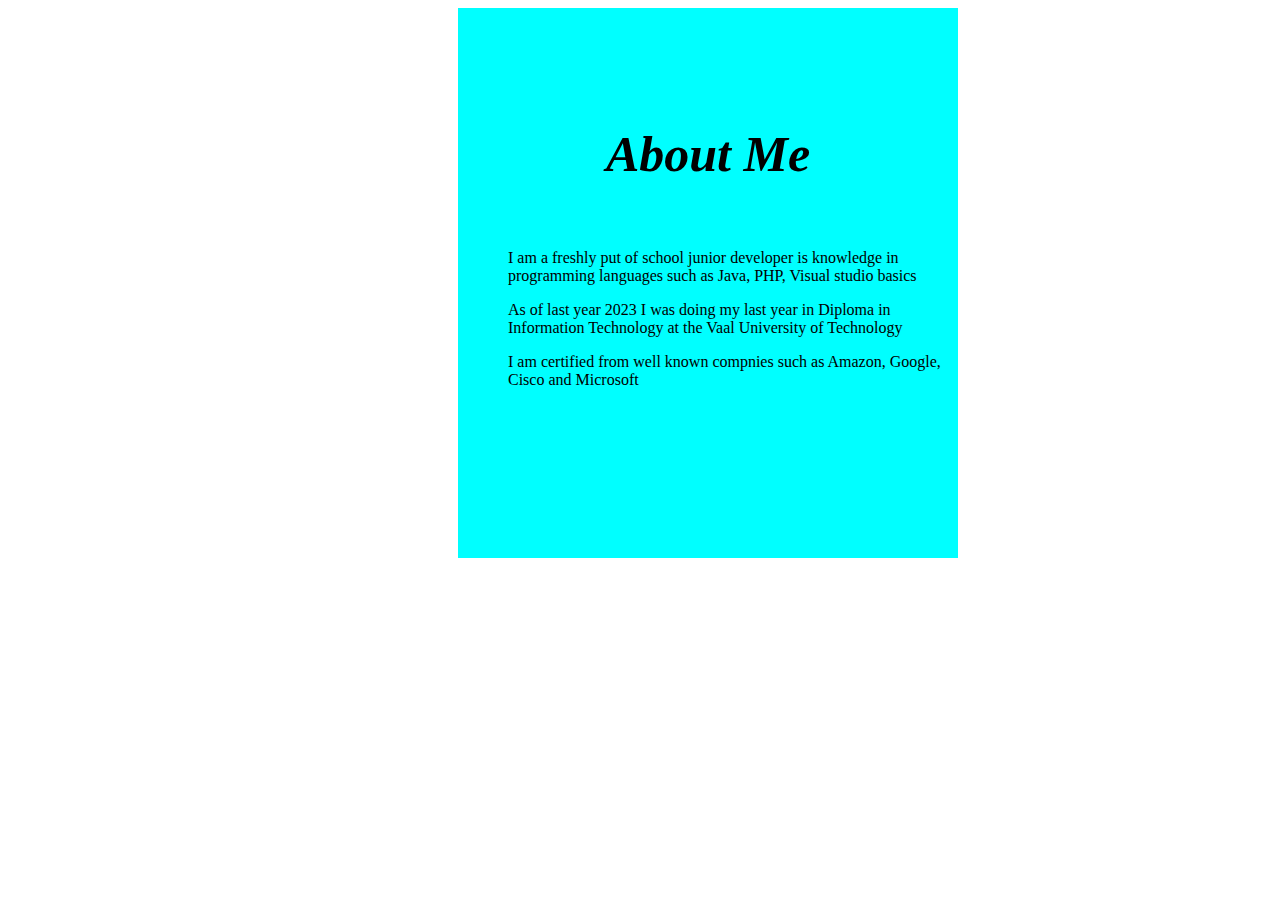
==== aboutMe.html @ b7c4a303 "Add files via upload" ====
<!DOCTYPE html>
<html lang="en">
  <head>
    <meta charset="UTF-8" />
    <meta name="viewport" content="width=device-width, initial-scale=1.0" />
    <title>About MANDILAKHE</title>
    <link rel="stylesheet" href="style2.css" />
  </head>
  <body>

    <div class="aboutMe">
      <h4 style="text-align: center; font-size: 50px"><i>About Me</i></h4>

      <p style="margin-left: 50px;">I am a freshly put of school junior developer is knowledge in programming languages such as Java, PHP, Visual studio basics</p>
      <p style="margin-left: 50px;">As of last year 2023 I was doing my last year in Diploma in Information Technology at the Vaal University of Technology</p>
      <p style="margin-left: 50px;">I am certified from well known compnies such as Amazon, Google, Cisco and Microsoft</p>

    </div>
  </body>
</html>
---- style2.css ----
.topnav {
  background-color: #fdf0d5;
  position: fixed;
  top: 0;
  left: 0;
  width: 100%;
}

.topnav a {
  float: right;
  color: #003049;
  text-align: center;
  padding: 14px 16px;
  text-decoration: none;
  font-size: 17px;
}

.topnav a:hover {
  background-color: #ddd;
  color: black;
}

.topnav a.active {
  background-color: #669bbc;
  color: white;
}

.logo {
  width: 50px;
  height: 30px;
  padding-top: 5px;
  padding-left: 5px;
}

.video-intro {
  padding-top: 10px;
  width: 100%;
  height: 570px;
}

#video {
  width: 100%;
  height: 650px;
  object-fit: cover;
  position: absolute;
  left: 0;
  top: 0;
  z-index: -1;
}
.hero-text {
  text-align: center;
  position: absolute;
  top: 50%;
  left: 50%;
  transform: translate(-50%, -50%);
  color: rgb(255, 255, 255);
  font-family:"jersey";
}
.text-pic {
  margin-top: 50px;
  width: 100%;
  height: 300px;
  display: inline-flex;
  justify-content: space-between;
  align-items: center;
}

#pic {
  width: 500px;
}

#pic img {
  height: 200px;
  width: 200px;
  border-radius: 50px;
}

.fa {
  padding: 20px;
  font-size: 30px;
  width: 50px;
  text-align: center;
  text-decoration: none;
}

.fa:hover {
  opacity: 0.7;
}

.fa-facebook {
  background: #3b5998;
  color: white;
}

.fa-twitter {
  background: #55acee;
  color: white;
}

.google-map {
  background-color: #a22522;
  width: 500px;
  height: 300px;
  border-radius: 50px;
  overflow: hidden;
  position: absolute;
  top: 970px;
  right: 0;
}

.google-map iframe {
  height: 100%;
  width: 100%;
}

.aboutMe {
  background-color: aqua;
  width: 500px;
  height: 500px;
  padding-top: 50px;
  margin-left: 450px;
}

.contactMe {
  background-color: aqua;
  width: 500px;
  height: 500px;
  padding-top: 50px;
  margin-left: 450px;
}
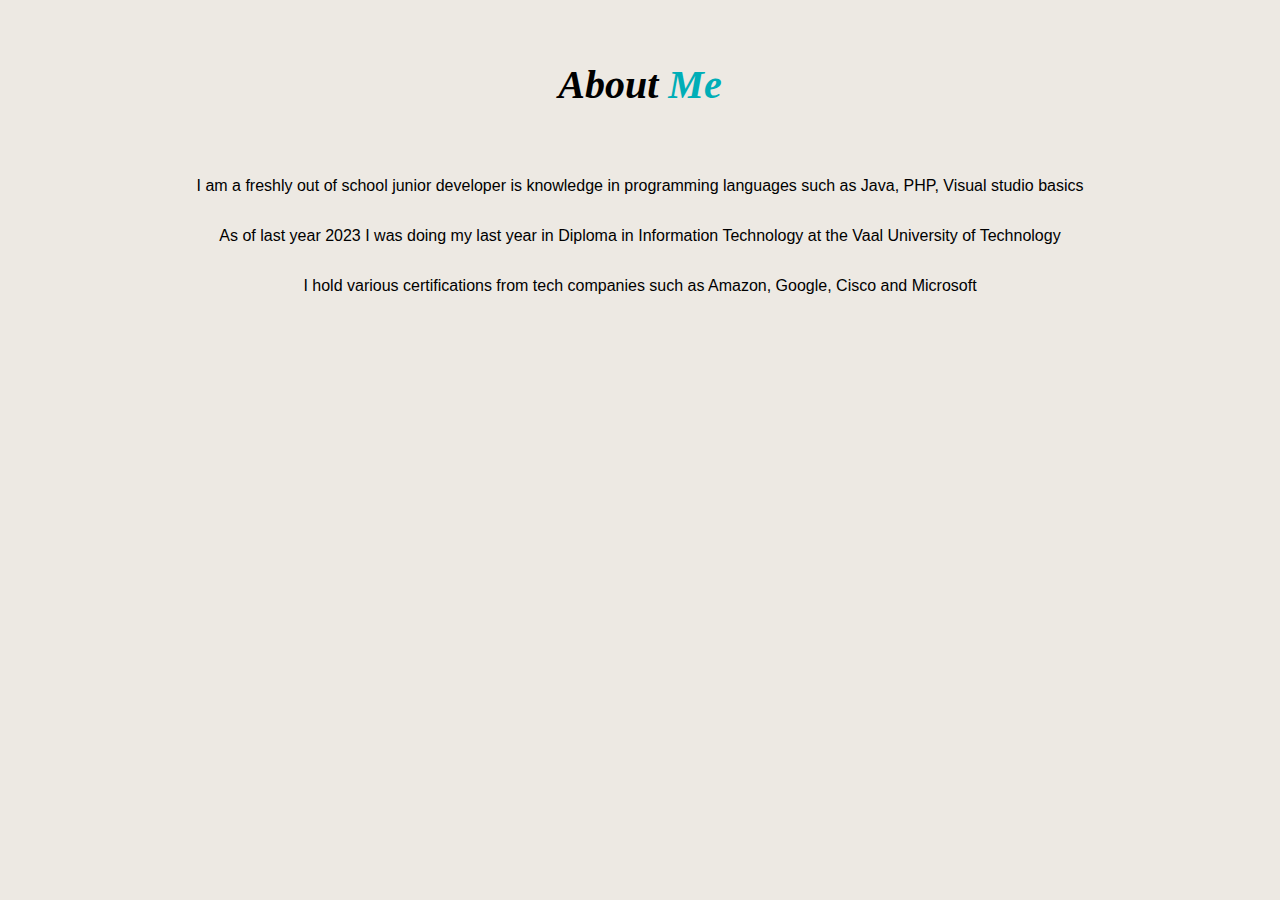
==== commit 88b36f53: "a lot of changes are made in order for the site to be more pleasing to the eye" ====
--- a/aboutMe.html
+++ b/aboutMe.html
@@ -1,20 +1,31 @@
-<!DOCTYPE html>
-<html lang="en">
-  <head>
-    <meta charset="UTF-8" />
-    <meta name="viewport" content="width=device-width, initial-scale=1.0" />
-    <title>About MANDILAKHE</title>
-    <link rel="stylesheet" href="style2.css" />
-  </head>
-  <body>
-
-    <div class="aboutMe">
-      <h4 style="text-align: center; font-size: 50px"><i>About Me</i></h4>
-
-      <p style="margin-left: 50px;">I am a freshly put of school junior developer is knowledge in programming languages such as Java, PHP, Visual studio basics</p>
-      <p style="margin-left: 50px;">As of last year 2023 I was doing my last year in Diploma in Information Technology at the Vaal University of Technology</p>
-      <p style="margin-left: 50px;">I am certified from well known compnies such as Amazon, Google, Cisco and Microsoft</p>
-
-    </div>
-  </body>
-</html>
+<!DOCTYPE html>
+<html lang="en">
+  <head>
+    <meta charset="UTF-8" />
+    <meta name="viewport" content="width=device-width, initial-scale=1.0" />
+    <title>About MANDILAKHE</title>
+    <link rel="stylesheet" href="style2.css" />
+  </head>
+  <body>
+    <div class="aboutMe">
+      <h4 style="text-align: center; font-family: cursive; font-size: 40px">
+        <i
+          ><strong>About <span class="surname">Me</span></strong></i
+        >
+      </h4>
+
+      <p>
+        I am a freshly out of school junior developer is knowledge in
+        programming languages such as Java, PHP, Visual studio basics
+      </p>
+      <p>
+        As of last year 2023 I was doing my last year in Diploma in Information
+        Technology at the Vaal University of Technology
+      </p>
+      <p>
+        I hold various certifications from tech companies such as Amazon,
+        Google, Cisco and Microsoft
+      </p>
+    </div>
+  </body>
+</html>
--- a/style2.css
+++ b/style2.css
@@ -1,130 +1,186 @@
-.topnav {
-  background-color: #fdf0d5;
-  position: fixed;
-  top: 0;
-  left: 0;
-  width: 100%;
-}
-
-.topnav a {
-  float: right;
-  color: #003049;
-  text-align: center;
-  padding: 14px 16px;
-  text-decoration: none;
-  font-size: 17px;
-}
-
-.topnav a:hover {
-  background-color: #ddd;
-  color: black;
-}
-
-.topnav a.active {
-  background-color: #669bbc;
-  color: white;
-}
-
-.logo {
-  width: 50px;
-  height: 30px;
-  padding-top: 5px;
-  padding-left: 5px;
-}
-
-.video-intro {
-  padding-top: 10px;
-  width: 100%;
-  height: 570px;
-}
-
-#video {
-  width: 100%;
-  height: 650px;
-  object-fit: cover;
-  position: absolute;
-  left: 0;
-  top: 0;
-  z-index: -1;
-}
-.hero-text {
-  text-align: center;
-  position: absolute;
-  top: 50%;
-  left: 50%;
-  transform: translate(-50%, -50%);
-  color: rgb(255, 255, 255);
-  font-family:"jersey";
-}
-.text-pic {
-  margin-top: 50px;
-  width: 100%;
-  height: 300px;
-  display: inline-flex;
-  justify-content: space-between;
-  align-items: center;
-}
-
-#pic {
-  width: 500px;
-}
-
-#pic img {
-  height: 200px;
-  width: 200px;
-  border-radius: 50px;
-}
-
-.fa {
-  padding: 20px;
-  font-size: 30px;
-  width: 50px;
-  text-align: center;
-  text-decoration: none;
-}
-
-.fa:hover {
-  opacity: 0.7;
-}
-
-.fa-facebook {
-  background: #3b5998;
-  color: white;
-}
-
-.fa-twitter {
-  background: #55acee;
-  color: white;
-}
-
-.google-map {
-  background-color: #a22522;
-  width: 500px;
-  height: 300px;
-  border-radius: 50px;
-  overflow: hidden;
-  position: absolute;
-  top: 970px;
-  right: 0;
-}
-
-.google-map iframe {
-  height: 100%;
-  width: 100%;
-}
-
-.aboutMe {
-  background-color: aqua;
-  width: 500px;
-  height: 500px;
-  padding-top: 50px;
-  margin-left: 450px;
-}
-
-.contactMe {
-  background-color: aqua;
-  width: 500px;
-  height: 500px;
-  padding-top: 50px;
-  margin-left: 450px;
-}
+body {
+  background: #ede9e3;
+}
+
+header {
+  background: #ede9e3;
+  display: flex;
+  justify-content: space-around;
+  position: absolute;
+  top: 0;
+  left: 0;
+  width: 100%;
+  height: 70px;
+  z-index: 1;
+}
+
+ul {
+  display: flex;
+  list-style-type: none;
+}
+li {
+  padding: 0.5rem;
+}
+li a {
+  color: #00aeb7;
+  font-family: nunito, sans-serif;
+  text-decoration: none;
+  font-size: 20px;
+  padding: 14px 16px;
+}
+
+header a:hover {
+  background-color: #ddd;
+  color: black;
+}
+
+header a.active {
+  background-color: #324ba6;
+  color: white;
+}
+
+.logo {
+  width: 50px;
+  height: 50px;
+  padding-top: 5px;
+  padding-left: none;
+}
+
+.video-intro {
+  padding-top: 10px;
+  width: 100%;
+  height: 570px;
+}
+
+#video {
+  width: 100%;
+  height: 650px;
+  object-fit: cover;
+  position: absolute;
+  left: 0;
+  top: 0;
+  z-index: -1;
+}
+.hero-text {
+  text-align: center;
+  position: absolute;
+  top: 50%;
+  left: 50%;
+  transform: translate(-50%, -50%);
+  color: rgb(255, 255, 255);
+  font-family: "Nunito", sans-serif;
+  font-size: 1.5rem;
+}
+.orange-text {
+  font-family: cursive;
+  color: #c9dbf4;
+}
+.text-pic {
+  margin-top: 50px;
+  width: 100%;
+  height: 300px;
+  display: inline-flex;
+  justify-content: space-between;
+  align-items: center;
+}
+
+#pic {
+  object-fit: cover;
+  width: 500px;
+  text-align: center;
+}
+.jersey-10-charted-regular {
+  font-family: "Jersey 10 Charted", sans-serif;
+  font-weight: 400;
+  font-style: normal;
+}
+
+.surname {
+  color: #00aeb7;
+}
+#pic img {
+  height: 200px;
+  width: 200px;
+  border-radius: 50px;
+}
+
+#text {
+  height: 300px;
+  width: 630px;
+  border-radius: 50px;
+}
+
+.fa {
+  padding: 20px;
+  font-size: 30px;
+  width: 50px;
+  text-align: center;
+  text-decoration: none;
+}
+
+.fa:hover {
+  opacity: 0.7;
+}
+.social-icons {
+  display: flex;
+  padding: 50px;
+}
+.fa-facebook {
+  background: #3b5998;
+  color: white;
+}
+
+.fa-twitter {
+  background: #55acee;
+  color: white;
+}
+
+.google-map {
+  background-color: #a22522;
+  width: 500px;
+  height: 300px;
+  border-radius: 50px;
+  overflow: hidden;
+  position: absolute;
+  top: 1200px;
+  right: 0;
+}
+
+.google-map iframe {
+  height: 100%;
+  width: 100%;
+}
+
+.aboutMe {
+  display: grid;
+  justify-items: center;
+}
+
+.aboutMe p {
+  font-family: PT Sans, sans-serif;
+}
+
+.submit {
+  border: none;
+  border-radius: 15px 15px 15px 15px;
+
+  outline: 0;
+  display: inline-block;
+  padding: 10px 25px;
+  color: black;
+
+  text-align: center;
+  cursor: pointer;
+  font-family: PT Sans, sans-serif;
+  border-color: #00aeb7;
+  border-style: groove;
+  background-color: #c2b3b368;
+}
+
+.contactMe {
+  background-color: aqua;
+  width: 500px;
+  height: 500px;
+  padding-top: 50px;
+  margin-left: 450px;
+}
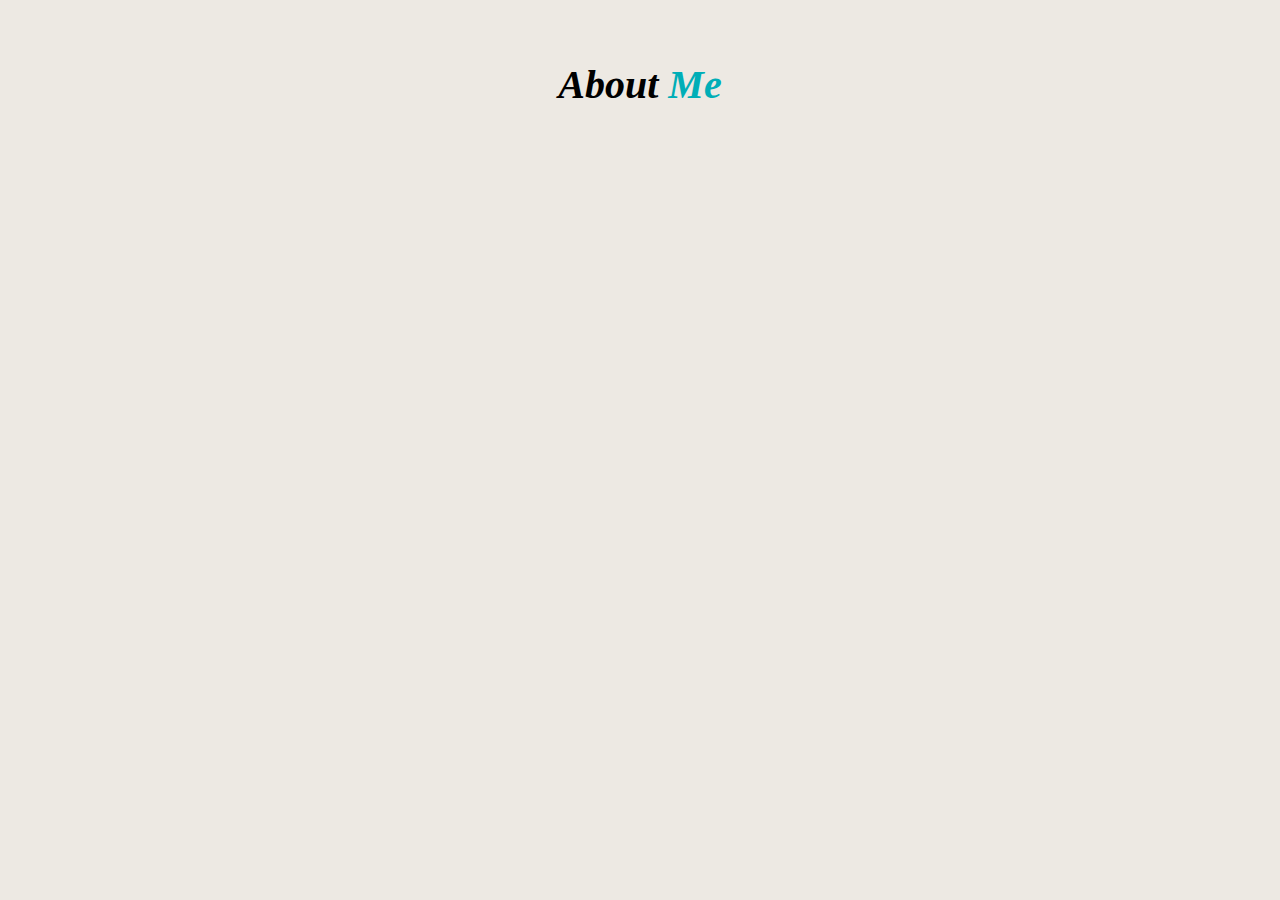
==== commit d362957b: "tried to add javascript on my site but i could only manage to make the code run on the developer con" ====
--- a/aboutMe.html
+++ b/aboutMe.html
@@ -5,27 +5,42 @@
     <meta name="viewport" content="width=device-width, initial-scale=1.0" />
     <title>About MANDILAKHE</title>
     <link rel="stylesheet" href="style2.css" />
+    <script src="./main.js"></script>
   </head>
   <body>
-    <div class="aboutMe">
+    <div class="aboutMe" id="abouME">
       <h4 style="text-align: center; font-family: cursive; font-size: 40px">
         <i
           ><strong>About <span class="surname">Me</span></strong></i
         >
       </h4>
+      <script>
+        const name = "Mandilakhe";
+        const surname = "Mangumta";
+        let bio =
+          "I am a freshly out of school junior developer is knowledge in programming languages such as Java, PHP, Visual studio basics.  As of last year 2023 I was doing my last year in Diploma in Information Technology at the Vaal University of Technology.  I hold various certifications from tech companies such as Amazon, Google, Cisco and Microsoft";
+        let projects = [
+          {
+            title: "Student Hub",
+            description:
+              "During my final year at university, I actively contributed to a group project where we successfully developed a website. My primary responsibility was on the backend, ensuring seamless user registration and login functionalities by implementing database management system. Additionally I facilitated content sharing among users and managed inventory updates for our online bookstore component.",
+          },
+        ];
+        const educationalBackground =
+          "Diploma in Information Technology, Vaal University of Technology";
 
-      <p>
-        I am a freshly out of school junior developer is knowledge in
-        programming languages such as Java, PHP, Visual studio basics
-      </p>
-      <p>
-        As of last year 2023 I was doing my last year in Diploma in Information
-        Technology at the Vaal University of Technology
-      </p>
-      <p>
-        I hold various certifications from tech companies such as Amazon,
-        Google, Cisco and Microsoft
-      </p>
+        console.log("Name:", name);
+        console.log("Surname:", surname);
+        console.log("Bio:", bio);
+        console.log("Projects:");
+        projects.forEach((project, index) => {
+          console.log(`Project ${index + 1}:`);
+          console.log("Title:", project.title);
+          console.log("Description:", project.description);
+        });
+        console.log("Educational Background:", educationalBackground);
+      </script>
+      <script src="./main.js"></script>
     </div>
   </body>
 </html>
--- a/style2.css
+++ b/style2.css
@@ -177,6 +177,10 @@
   background-color: #c2b3b368;
 }
 
+form {
+  width: 500px;
+  height: 100px;
+}
 .contactMe {
   background-color: aqua;
   width: 500px;
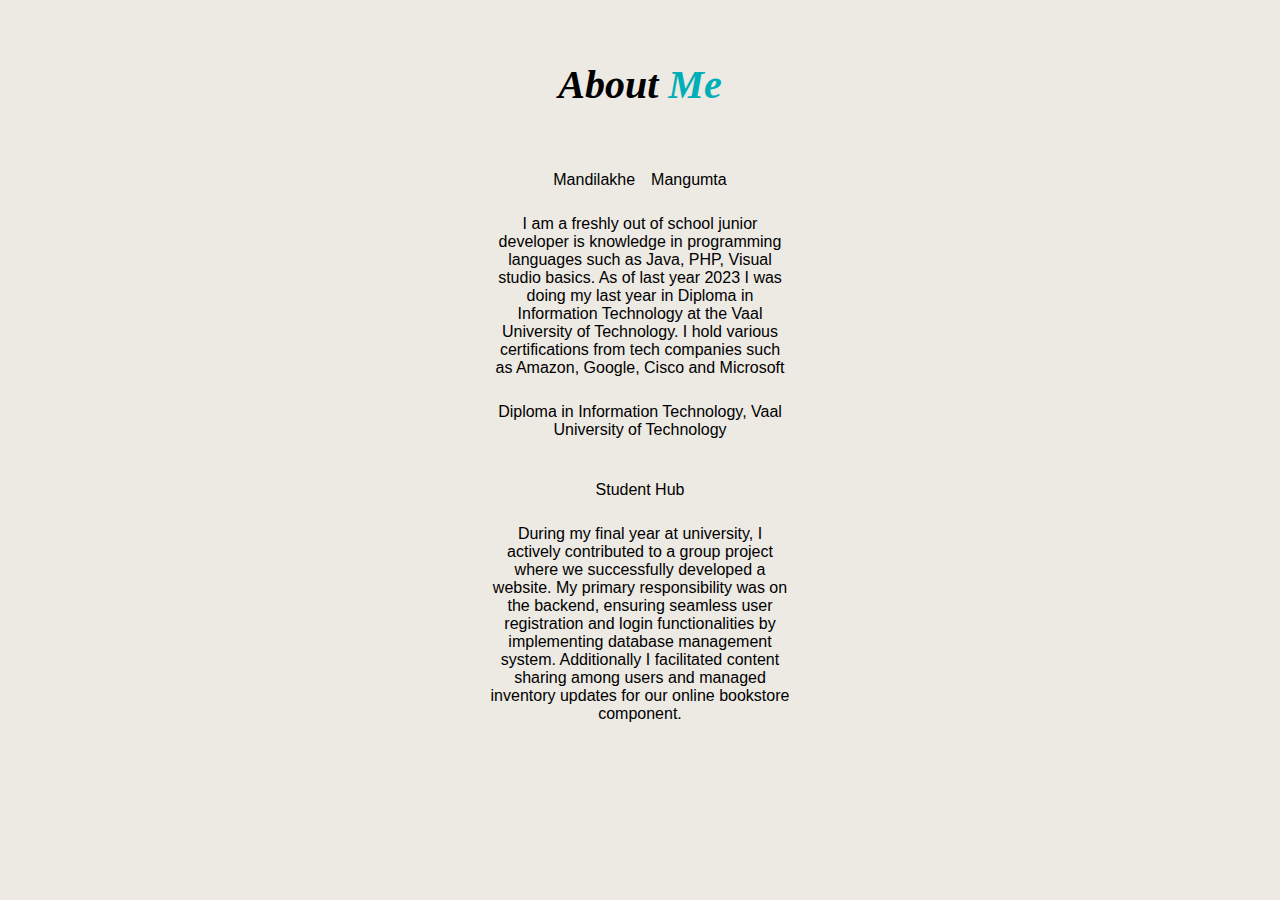
==== commit 64a00bc9: "about me page fixed" ====
--- a/aboutMe.html
+++ b/aboutMe.html
@@ -5,42 +5,24 @@
     <meta name="viewport" content="width=device-width, initial-scale=1.0" />
     <title>About MANDILAKHE</title>
     <link rel="stylesheet" href="style2.css" />
-    <script src="./main.js"></script>
   </head>
   <body>
-    <div class="aboutMe" id="abouME">
+    <div class="aboutMe">
       <h4 style="text-align: center; font-family: cursive; font-size: 40px">
         <i
           ><strong>About <span class="surname">Me</span></strong></i
         >
       </h4>
-      <script>
-        const name = "Mandilakhe";
-        const surname = "Mangumta";
-        let bio =
-          "I am a freshly out of school junior developer is knowledge in programming languages such as Java, PHP, Visual studio basics.  As of last year 2023 I was doing my last year in Diploma in Information Technology at the Vaal University of Technology.  I hold various certifications from tech companies such as Amazon, Google, Cisco and Microsoft";
-        let projects = [
-          {
-            title: "Student Hub",
-            description:
-              "During my final year at university, I actively contributed to a group project where we successfully developed a website. My primary responsibility was on the backend, ensuring seamless user registration and login functionalities by implementing database management system. Additionally I facilitated content sharing among users and managed inventory updates for our online bookstore component.",
-          },
-        ];
-        const educationalBackground =
-          "Diploma in Information Technology, Vaal University of Technology";
-
-        console.log("Name:", name);
-        console.log("Surname:", surname);
-        console.log("Bio:", bio);
-        console.log("Projects:");
-        projects.forEach((project, index) => {
-          console.log(`Project ${index + 1}:`);
-          console.log("Title:", project.title);
-          console.log("Description:", project.description);
-        });
-        console.log("Educational Background:", educationalBackground);
-      </script>
-      <script src="./main.js"></script>
+      <div class="nameContainer">
+        <div><p class="paragraphFont" id="aboutMetext">name</p></div>
+        <div><p class="paragraphFont" id="aboutMetext1"></p></div>
+      </div>
+      <div><p class="paragraphFont" id="aboutMetext2"></p></div>
+      <div><p class="paragraphFont" id="aboutMetext3"></p></div>
+      <div><p class="paragraphFont" id="aboutMetext4"></p></div>
+      <div><p class="paragraphFont" id="aboutMetext5"></p></div>
+      <div><p class="paragraphFont" id="aboutMetext6"></p></div>
     </div>
+    <script src="main.js"></script>
   </body>
 </html>
--- a/style2.css
+++ b/style2.css
@@ -153,7 +153,8 @@
 
 .aboutMe {
   display: grid;
-  justify-items: center;
+  justify-content: center;
+  grid-template-columns: 300px;
 }
 
 .aboutMe p {
@@ -188,3 +189,16 @@
   padding-top: 50px;
   margin-left: 450px;
 }
+
+.paragraphFont {
+  text-align: center;
+  margin-top: 10px;
+  font-family: PT Sans, sans-serif;
+}
+
+.nameContainer {
+  display: flex;
+  justify-content: center;
+  gap: 1rem;
+
+}
